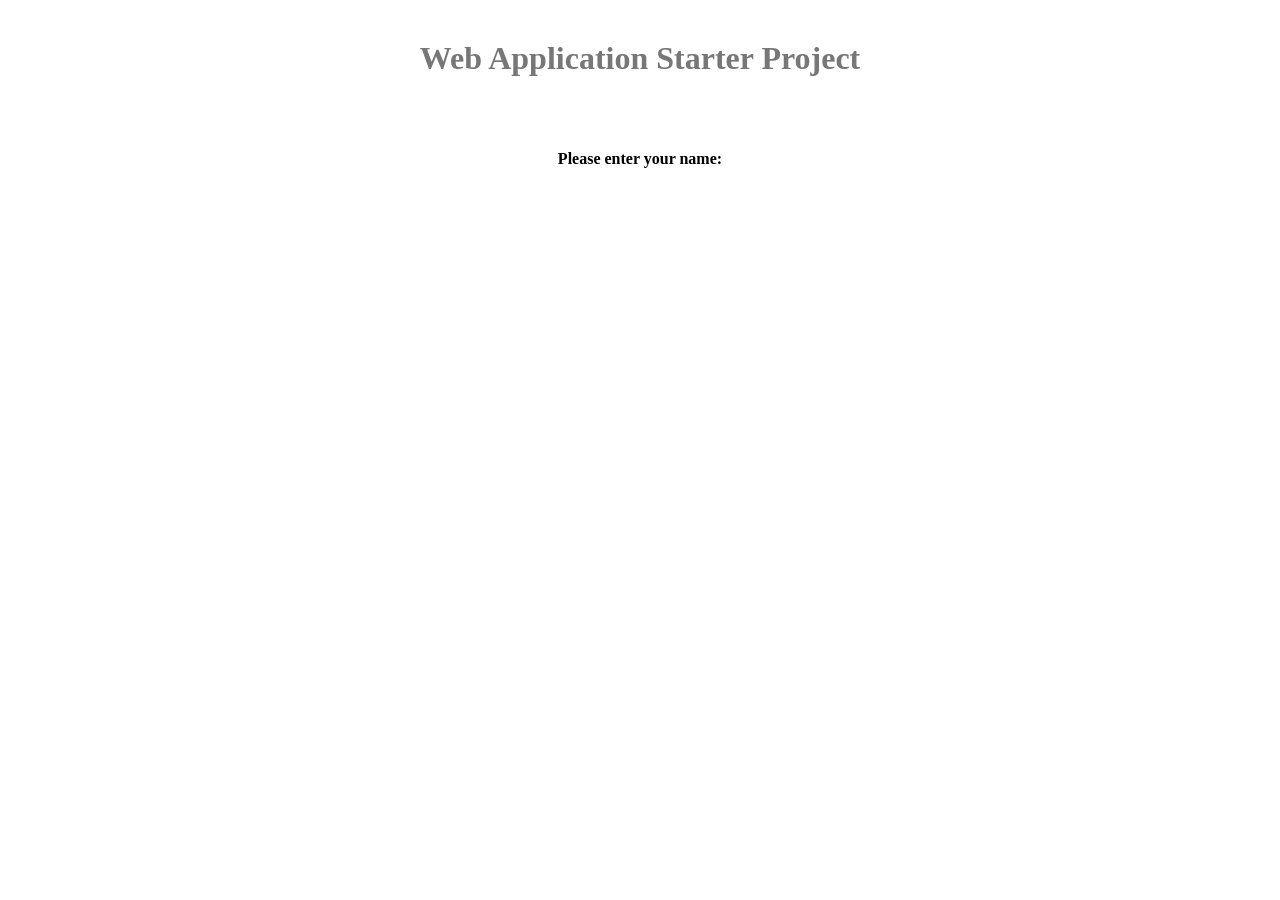
==== src/main/webapp/GWT.html @ 076db8b5 "init" ====
<!doctype html>
<!-- The DOCTYPE declaration above will set the    -->
<!-- browser's rendering engine into               -->
<!-- "Standards Mode". Replacing this declaration  -->
<!-- with a "Quirks Mode" doctype may lead to some -->
<!-- differences in layout.                        -->

<html>
<head>
    <meta http-equiv="content-type" content="text/html; charset=UTF-8">

    <!--                                                               -->
    <!-- Consider inlining CSS to reduce the number of requested files -->
    <!--                                                               -->
    <link type="text/css" rel="stylesheet" href="GWT.css">

    <link rel="shortcut icon" href="https://com.codenvy.com/site/images/favicon.ico">

    <!--                                           -->
    <!-- Any title is fine                         -->
    <!--                                           -->
    <title>Web Application Starter Project</title>

    <!--                                           -->
    <!-- This script loads your compiled module.   -->
    <!-- If you add any GWTEntryPoint meta tags, they must   -->
    <!-- be added before this line.                -->
    <!--                                           -->
    <script type="text/javascript" language="javascript" src="GWT/GWT.nocache.js"></script>
</head>

<!--                                           -->
<!-- The body can have arbitrary html, or      -->
<!-- you can leave the body empty if you want  -->
<!-- to create a completely dynamic UI.        -->
<!--                                           -->
<body>

<!-- OPTIONAL: include this if you want history support -->
<iframe src="javascript:''" id="__gwt_historyFrame" tabIndex='-1' style="position:absolute;width:0;height:0;border:0"></iframe>

<!-- RECOMMENDED if your web app will not function without JavaScript enabled -->
<noscript>
    <div style="width: 22em; position: absolute; left: 50%; margin-left: -11em; color: red; background-color: white; border: 1px solid red; padding: 4px; font-family: sans-serif">
        Your web browser must have JavaScript enabled
        in order for this application to display correctly.
    </div>
</noscript>

<h1>Web Application Starter Project</h1>

<table align="center">
    <tr>
        <td colspan="2" style="font-weight:bold;">Please enter your name:</td>
    </tr>
    <tr>
        <td id="nameFieldContainer"></td>
        <td id="sendButtonContainer"></td>
    </tr>
    <tr>
        <td colspan="2" style="color:red;" id="errorLabelContainer"></td>
    </tr>
</table>
</body>
</html>
---- src/main/webapp/GWT.css ----
/** Add css rules here for your application. */


/** Example rules used by the template application (remove for your app) */
h1 {
  font-size: 2em;
  font-weight: bold;
  color: #777777;
  margin: 40px 0px 70px;
  text-align: center;
}

.sendButton {
  display: block;
  font-size: 16pt;
}

/** Most GWTEntryPoint widgets already have a style name defined */
.gwt-DialogBox {
  width: 400px;
}

.dialogVPanel {
  margin: 5px;
}

.serverResponseLabelError {
  color: red;
}

/** Set ids using widget.getElement().setId("idOfElement") */
#closeButton {
  margin: 15px 6px 6px;
}
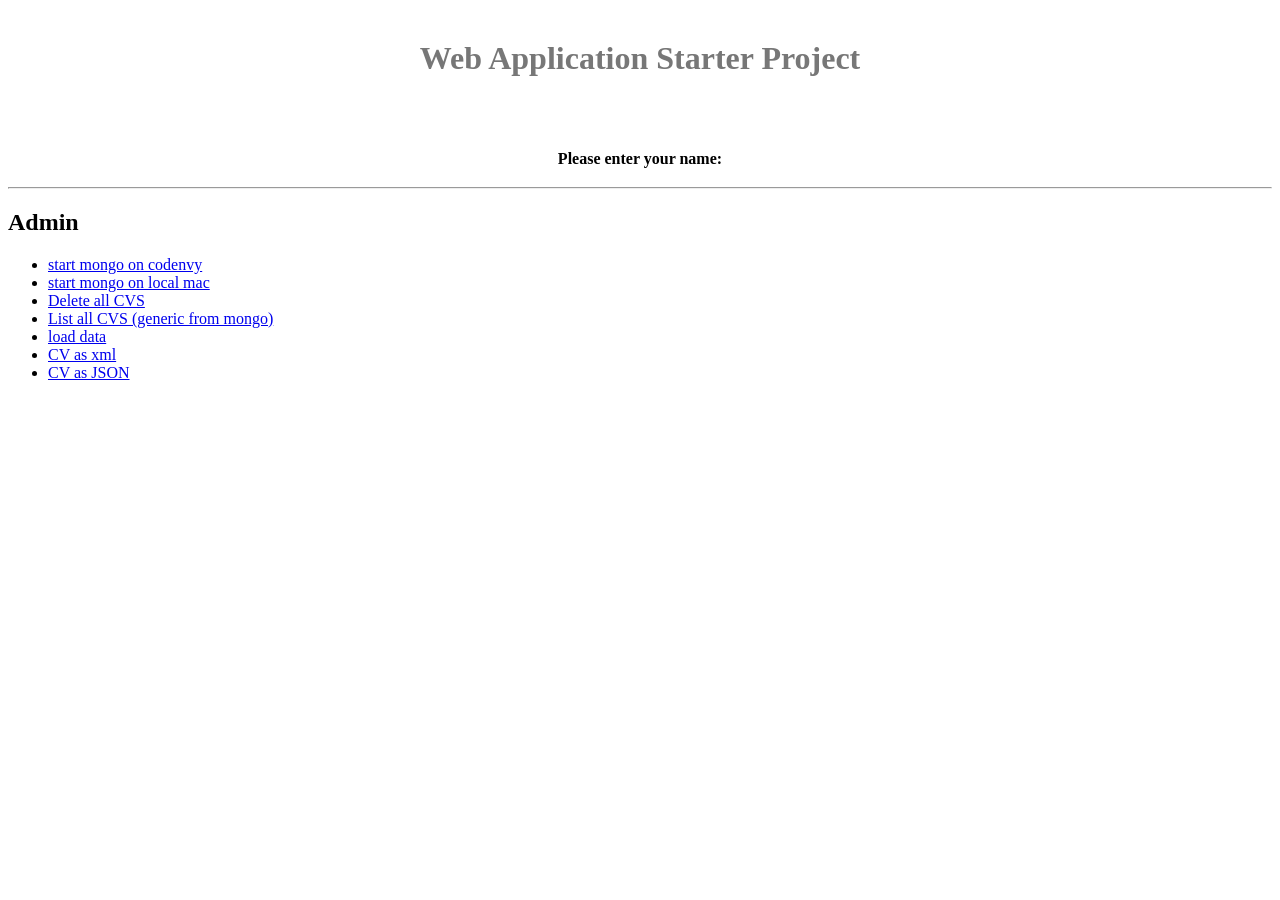
==== commit 6050704b: "Added links to GWT.html" ====
--- a/src/main/webapp/GWT.html
+++ b/src/main/webapp/GWT.html
@@ -61,5 +61,18 @@
         <td colspan="2" style="color:red;" id="errorLabelContainer"></td>
     </tr>
 </table>
+  <hr/>
+  <h2>
+    Admin
+  </h2>
+ <ul>
+   <li><a href="/rest/mongo/start/CODENVY" target="new1">start mongo on codenvy</a></li>
+   <li><a href="/rest/mongo/start/LOCAL" target="new1">start mongo on local mac</a></li>
+   <li><a href="/rest/mongo/list/cvs/delete-all" target="new2">Delete all CVS</a></li>
+   <li><a href="/rest/mongo/list/cvs" target="new2">List all CVS (generic from mongo)</a></li>
+   <li><a href="/rest/mongo/dataload" target="new3">load data</a></li>
+   <li><a href="/rest/onlinecv/dbe?format=xml" target="new4">CV as xml</a></li>
+   <li><a href="/rest/onlinecv/dbe?format=json" target="new5">CV as JSON</a></li>
+ </ul>
 </body>
 </html>
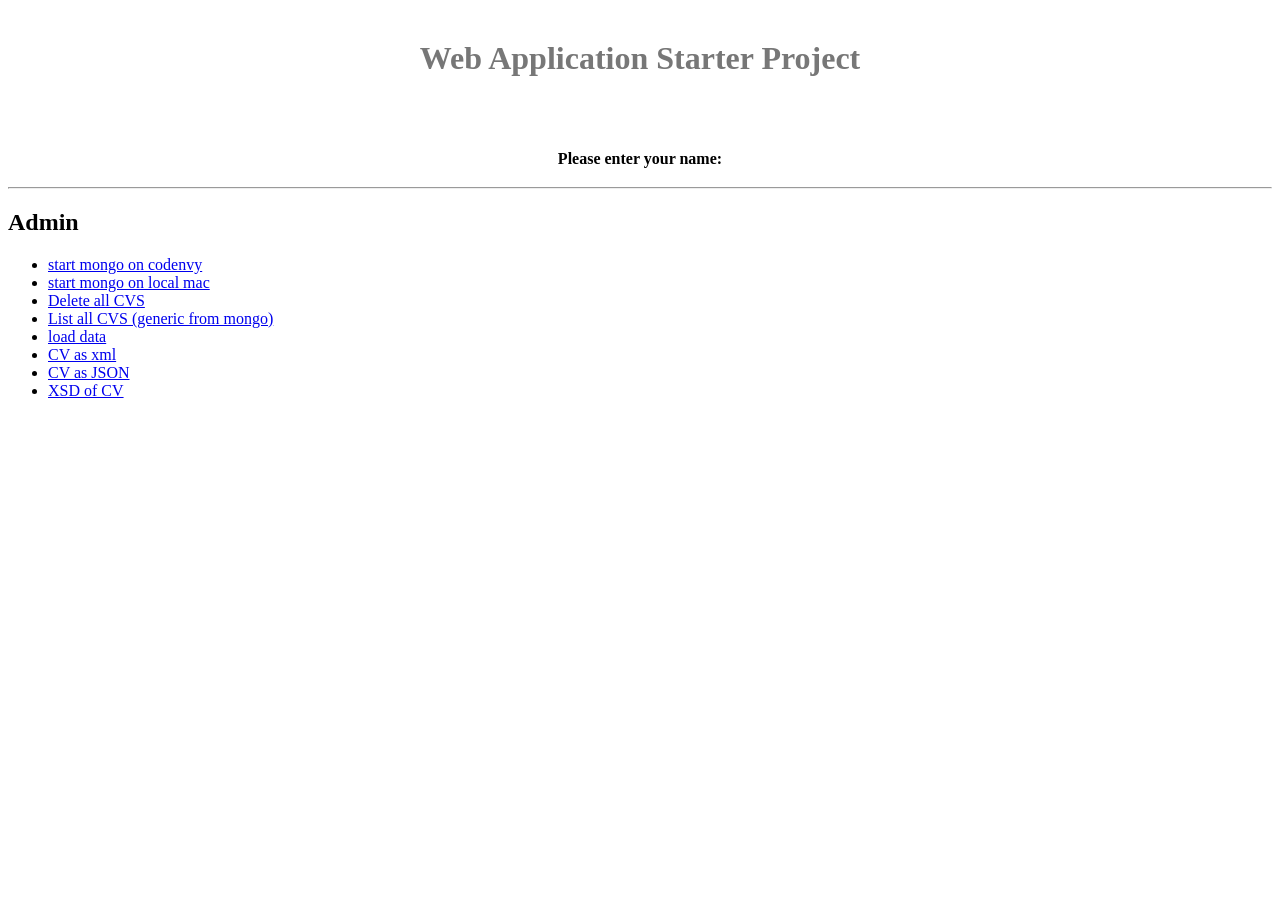
==== commit 40061597: "change xsd generation to make the classes json compatible again" ====
--- a/src/main/webapp/GWT.html
+++ b/src/main/webapp/GWT.html
@@ -73,6 +73,7 @@
    <li><a href="/rest/mongo/dataload" target="new3">load data</a></li>
    <li><a href="/rest/onlinecv/dbe?format=xml" target="new4">CV as xml</a></li>
    <li><a href="/rest/onlinecv/dbe?format=json" target="new5">CV as JSON</a></li>
+   <li><a href="/rest/onlinecv/xsd" target="new6">XSD of CV</a></li>
  </ul>
 </body>
 </html>
